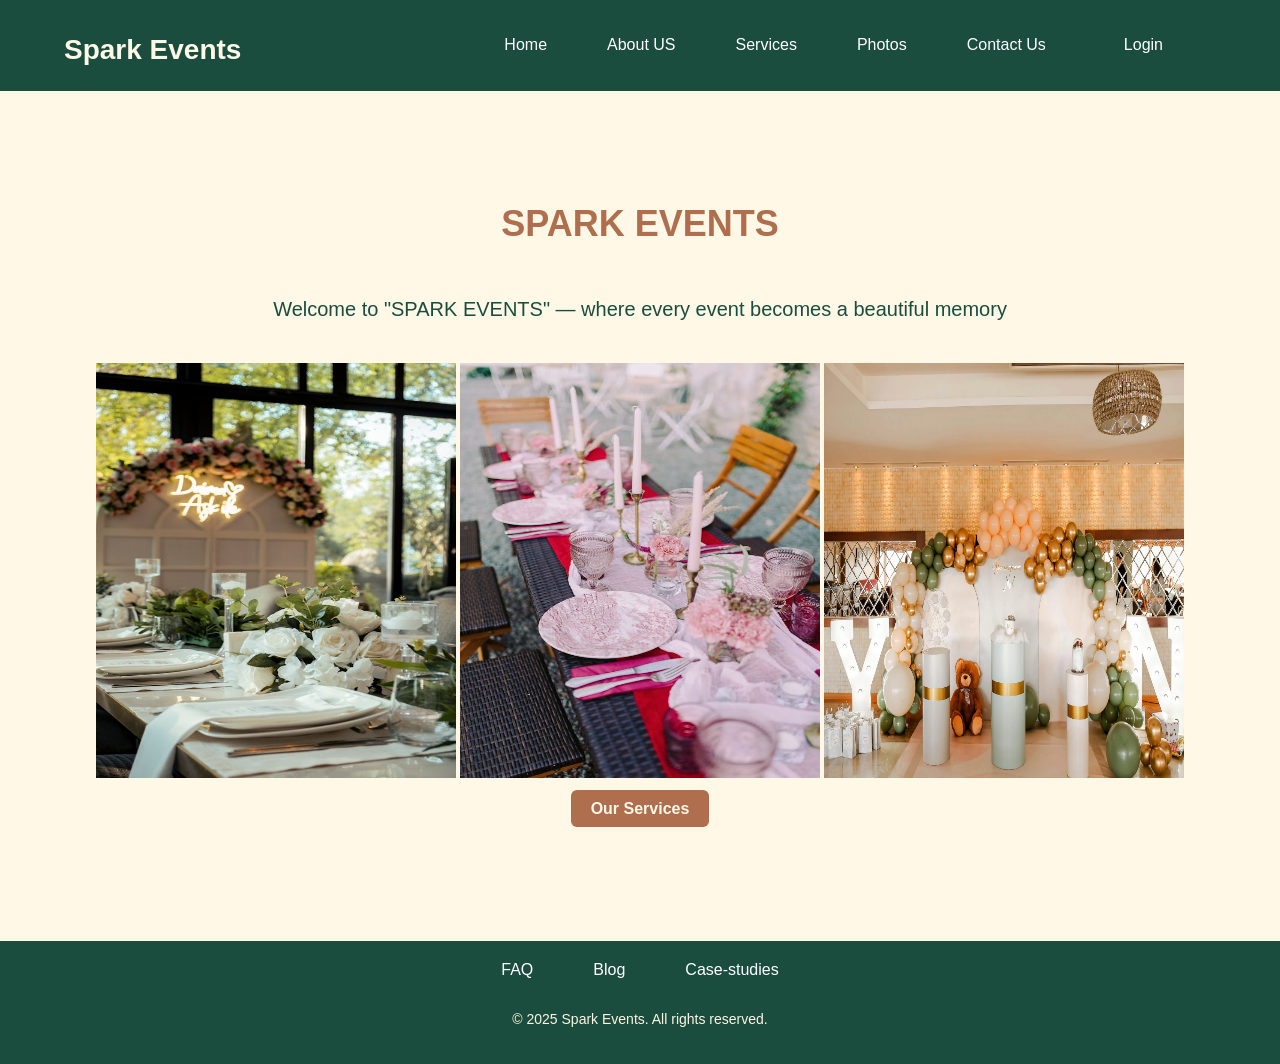
==== index.html @ 06bce685 "Add files via upload" ====
<!DOCTYPE html>
<html lang="en">
<head>
    <meta charset="UTF-8">
    <meta name="viewport" content="width=device-width, initial-scale=1.0">
    <title>Spark Events | Events Planner</title>
    <link rel="stylesheet" href="index.css">
    <link rel="stylesheet" href="about.html">
</head>
<body>
    <header>
        <div class="Container">
        <h1 class="logo">Spark Events</h1>
        <nav class="navbar">
            <ul class="nav-links">
                <li><a href="index.html">Home</a></li>
                <li><a href="about.html">About US</a></li>
                <li><a href="services.html">Services</a></li>
                <li><a href="gallery.html">Photos</a></li>
                <li><a href="contact.html">Contact Us</a></li>
                <li><a href="login.html" class="btn-login">Login</a></li>
            </ul>
        </nav>
    </div>
</header>

<section class="hero">
<div class="hero-text">
<h1>SPARK EVENTS</h1><br>
<p>Welcome to "SPARK EVENTS" — where every event becomes a beautiful memory</p> <br>

<img src="img1.jpeg" alt="wedding" width="360" height="415">
<img src="img2.jpeg" alt="birthady" width="360" height="415">
<img src="img3.webp" alt="birthday" width="360" height="415"><br><br>
<a href="services.html" class="btn"> Our Services</a>
</div>
</section>

<footer class="footer">
     <div class="footer-links">
            <div class="nav-links">
                <a href="FAQ.html">FAQ</a>
                <a href="Blog.html">Blog</a>
                <a href="Case-studies.html">Case-studies</a>
            </div>
            <p>&copy; 2025 Spark Events. All rights reserved.</p>
        </div>

</footer>
</body>
</html>
---- index.css ----
body{
    font-family: 'cairo' , sans-serif;
    margin: 0;
    padding: 0;
    background-color: #FFF8E7;
    direction: rtl;
}
.navbar {
    display: flex;
    justify-content: center;
    align-items: center;
    padding: 20px;
    gap: 30px;
  }
  .nav-links {
    list-style: none;
    display: flex;
    gap: 30px;
    margin: 0;
    padding: 0;
  }
  
  .nav-links a {
    text-decoration: none;
    color: #FFF8E7;
    font-weight: 500;
  }

  .btn-login{
  background-color: #1B4D3E;
  color: #AF6E4D;
  padding: 8px 16px;
  border-radius: 5px;
  font-weight: bold;
  border: 2px solid #1B4D3E;
  transition: all 0.3s ease;
  text-decoration: none;
}

.btn-login:hover{
  background-color: #AF6E4D;
  color: white;
}

header{
    background-color:#1B4D3E;
    color: #FFF8E7;
    padding: 15px 0;
}

.Container{
width: 90%;
margin: auto;
display: flex;
justify-content: space-between;
align-items: center;
}

.logo{
    font-size: 28px;
    font-weight: bold;
    color: #FFF8E7;
}


.hero{
  background-size: cover;
  background-position: center;
  height: 90vh;
  display: flex;
  align-items: center;
  justify-content: center;
  text-align: center;
  color:#1B4D3E;
}

.hero-text h1 {
    font-size: 36px;
    margin-bottom: 10px;
  }
  
  .hero-text p {
    font-size: 20px;
    margin-bottom: 20px;
  }
  
  .btn {
    background-color: #AF6E4D;
    padding: 10px 20px;
    color: #FFF8E7;
    text-decoration: none;
    border-radius: 6px;
    font-weight: bold;
    text-align: center;
    
  }
  .btn:hover {
    opacity: 0.9;
  }
  
  footer {
    background-color: #1B4D3E;
    color: #FFF8E7;
    text-align: center;
    padding: 15px;
    margin-top: 40px;
    display: flex;
    justify-content: center;
    align-items: center;
    padding: 20px;
    gap: 30px;
  }

/* --------
About Us page
----------*/

  body {
    margin: 0;
    font-family: 'Segoe UI', sans-serif;
    background-color: #FFF8E7;
    color: #1B4D3E;
    direction: ltr;
  }
  
  .about {
    padding: 60px 20px;

  }
  
  .container {
    max-width: 800px;
    margin: auto;
    border-radius: 12px;
    box-shadow: 0 4px 12px rgba(175, 110, 77, 0.2);
    padding: 40px;
  }
  

  h1 {
    color: #AF6E4D;
    text-align: center;
    font-size: 36px;
    margin-bottom: 10px;
  }
  
  .intro {
    font-size: 18px;
    text-align: center;
    margin-bottom: 30px;
  }
  
  .brand {
    font-weight: bold;
    color: #AF6E4D;
  }
  
  .section {
    margin-bottom: 30px;
  }
  
  h2 {
    color: #AF6E4D;
    font-size: 24px;
    margin-bottom: 10px;
  }
  
  p {
    font-size: 16px;
    line-height: 1.6;
  }
  
  .reasons {
    list-style: none;
    padding-left: 0;
  }
  
  .reasons li {
    margin-bottom: 8px;
    font-size: 16px;
  }

  .work-image {
    margin-top: 40px;
    text-align: center;
  }
  
  
  /*Services page */

  .services-section {
    text-align: center;
    padding: 50px;
    background-color: #FFF8E7;
    font-family: 'Cairo', sans-serif;
  }
  
  .services-section h2 {
    font-size: 32px;
    color: #1B4D3E;
    margin-bottom: 30px;
  }
  
  .services-container {
    display: flex;
    justify-content: center;
    flex-wrap: wrap;
    gap: 30px;
  }
  
  .service-card {
    background-color: white;
    border-radius: 12px;
    box-shadow: 0 4px 10px rgba(0, 0, 0, 0.1);
    width: 500px;
    padding:20px;
    transition: transform 0.3s ease;
  }
  
  .service-card:hover {
    transform: translateY(-5px);
  }
  
  .service-card img {
    width: 500px;
    height: 340px;
    border-radius: 10px;
    object-fit: cover;
  }
  
  .service-card h3 {
    color: #AF6E4D;
    margin-top: 15px;
  }
  
  .service-card p {
    color: #333;
    font-size: 15px;
  }

  .cta-section {
  text-align: center;
  background-color: #fef6e4; 
  padding: 60px 20px;
  margin-top: 80px;
  border-radius: 12px;
  box-shadow: 0 4px 10px rgba(0,0,0,0.05);
}

.cta-section h2 {
  font-size: 1.5 rem;
  color: #1B4D3E;
  margin-bottom: 30px;
}

.cta-buttons .btn {
  text-decoration: none;
  padding: 12px 24px;
  border-radius: 6px;
  margin: 0 10px;
  font-weight: bold;
  transition: background-color 0.3s ease;
}

.cta-buttons .btn {
  background-color: #AF6E4D; 
  color: #FFF8E7;
}

.cta-buttons .btn.secondary {
  background-color: #e6b566; 
}

.cta-buttons .btn:hover {
  opacity: 0.9;
  
}

/*-------------
 GALLERY PAGE 
 --------------
 */

  .gallery-section h1, h2 {
      text-align: center;
      color: #AF6E4D;
    }

    .gallery {
      display: grid;
      grid-template-columns: repeat(auto-fit, minmax(270px, 1fr));
      gap: 15px;
      margin-top: 30px;
    }

    .gallery img {
      width: 100%;
      height: 340px;
      object-fit: cover;
      border-radius: 10px;
      box-shadow: 0 4px 6px rgba(0,0,0,0.1);
      transition: transform 0.3s ease;
    }

    .gallery img:hover {
      transform: scale(1.05);
    }

    /* ----------
    CONTACT US PAGE 
    -------------
    */
    .contact-body{
    background-image: url(img1.jpeg);
    background-size:cover;
    background-position: center;
    background-repeat: no-repeat;
    margin: 0;
    min-height: 100vh;
    flex-direction: column;
    }

    .contact-container {
      max-width: 600px;
      margin: 0 auto;
      margin-top: 35px;
      background-color: rgba(255, 255, 255, 0.9);
      padding: 30px;
      border-radius: 12px;
      box-shadow: 0 4px 10px rgba(0,0,0,0.2);
    }

    .contact-container h2 {
      text-align: center;
      color: #AF6E4D;
      margin-bottom: 20px;
    }

    fieldset{

      border: 2px solid #1B4D3E;
      border-radius: 9px;
      padding: 20px;
    }

    legend{
      font-weight: bold;
      color: #1B4D3E;
      padding: 0 10px;
    }

    form div {
      margin-bottom: 15px;
    }

    label {
      display: block;
      font-weight: bold;
      margin-bottom: 5px;
      color: #1B4D3E;
    }

    input, select, textarea {
      width: 95%;
      padding: 10px;
      border: 1px solid #1B4D3E;
      border-radius: 7px;
      font-size: 15px;
      transition: border 0.3s ease;
    }

    input:focus, select:focus, textarea:focus {
      border-color: #8a3e36;
      outline: none;
    }
    /*-----------------
    LOGIN PAGE
    -------------------
    */
    .login-body{
    background-image: url(img7.jpeg);
    background-size:cover;
    background-position: center;
    background-repeat: no-repeat;
    margin: 0;
    min-height: 100vh;
    flex-direction: column;
    }

    .login-container {
      max-width: 500px;
      margin: 0 auto;
      margin-top: 155px;
      background-color: rgba(255, 255, 255, 0.9);
      padding: 30px;
      border-radius: 12px;
      box-shadow: 0 7px 16px rgba(0,0,0,0.2);
      margin-bottom: 230px;

    }

    input, select, textarea {
      width: 95%;
      padding: 10px;
      border: 2px solid #1B4D3E;
      border-radius: 7px;
      font-size: 15px;
      transition: border 0.3s ease;
    }

    .login-btn{
    margin-left: 130px;
    background-color: #AF6E4D;
    padding: 10px 20px;
    color: #FFF8E7;
    text-decoration: none;
    border-radius: 6px;
    font-weight: bold;
    text-align: center;
    border: 1px solid ;
    width: 200px;
    height: 45px;
    
  }
  .login-btn:hover {
    opacity: 0.9;
  }

  .nav-links a{
  color: white;
  text-decoration: none;
  margin: 0 15px;
  margin-bottom: 15px;
  font-size: 16px;
  transition: white 0.3s ease;
}

  .nav-links a:hover{
  color: antiquewhite;

}

  .footer-links p{
  font-size: 14px;
  color: #fef6e4;
}

/*--------------
FAQ PAGE 
----------------
*/

.FAQ {
  max-width: 1100px;
  margin: 0 auto;
  padding: 60px 20px;
}

.FAQ h1 {
  text-align: center;
  font-size: 2.5rem;
  margin-bottom: 40px;
  color: #AF6E4D;
}

.FAQ-grid {
  display: flex;
  flex-wrap: wrap;
  gap: 20px;
  justify-content: center;
}

.FAQ-card {
  background-color: #fff;
  padding: 25px 20px;
  border-radius: 12px;
  box-shadow: 0 2px 10px rgba(0,0,0,0.06);
  flex: 1 1 300px;
  transition: transform 0.3s ease, box-shadow 0.3s ease;
}

.FAQ-card:hover {
  transform: translateY(-5px);
  box-shadow: 0 6px 18px rgba(0,0,0,0.1);
}

.FAQ-card h3 {
  font-size: 1.25rem;
  margin-bottom: 10px;
  color: #1B4D3E;
}

.FAQ-card p {
  font-size: 1rem;
  line-height: 1.6;
  color: #666;
}

/*------------
BLOG PAGE
--------------
*/

.Blog{
  text-align: center;
  padding: 60px 20px 30px;
  background-color: #FFF8E7;
}

.Blog h1 {
  font-size: 2.5rem;
  color: #AF6E4D;
  margin-bottom: 10px;
}

.Blog p {
  font-size: 1.1rem;
  color: #777;
}

.Blog-grid {
  display: flex;
  flex-wrap: wrap;
  gap: 30px;
  max-width: 1200px;
  margin: 0 auto;
  padding: 30px 20px;
  justify-content: center;
}

.Blog-card {
  background-color: #fff;
  border-radius: 12px;
  box-shadow: 0 4px 12px rgba(0,0,0,0.06);
  overflow: hidden;
  max-width: 340px;
  transition: transform 0.3s ease;
  text-align: left;
}

.Blog-card:hover {
  transform: translateY(-5px);
}

.Blog-card img {
  width: 100%;
  height: 200px;
  object-fit: cover;
}

.Blog-content {
  padding: 20px;
}

.Blog-content h2 {
  font-size: 1.25rem;
  color: #1B4D3E;
  margin-bottom: 10px;
}

.Blog-content p {
  font-size: 1rem;
  color: #555;
  margin-bottom: 15px;
}

.Blog-content a {
  text-decoration: none;
  color: #00bcd4;
  font-weight: bold;
}

.Blog-content a:hover {
  text-decoration: underline;
}

/*--------------
CASE-STUDIES PAGE 
-----------------
*/

.CASE-Studies {
      max-width: 1200px;
      margin: 90px auto;
      padding: 0 20px;
      display: grid;
      grid-template-columns: repeat(auto-fit, minmax(280px, 1fr));
      gap: 30px;
    }

.Card {
      background: rgb(255, 255, 255);
      padding: 20px;
      border-radius: 12px;
      box-shadow: 0 4px 12px rgba(0,0,0,0.08);
      transition: transform 0.3s ease;
    }

.Card:hover {
      transform: translateY(-5px);
    }

.Card h2 {
      color: #AF6E4D;
      font-size: 1.3rem;
      margin-top: 0;
    }

.Card p, .card ul {
      font-size: 0.95rem;
    }

.Card ul {
      padding-left: 18px;
    }
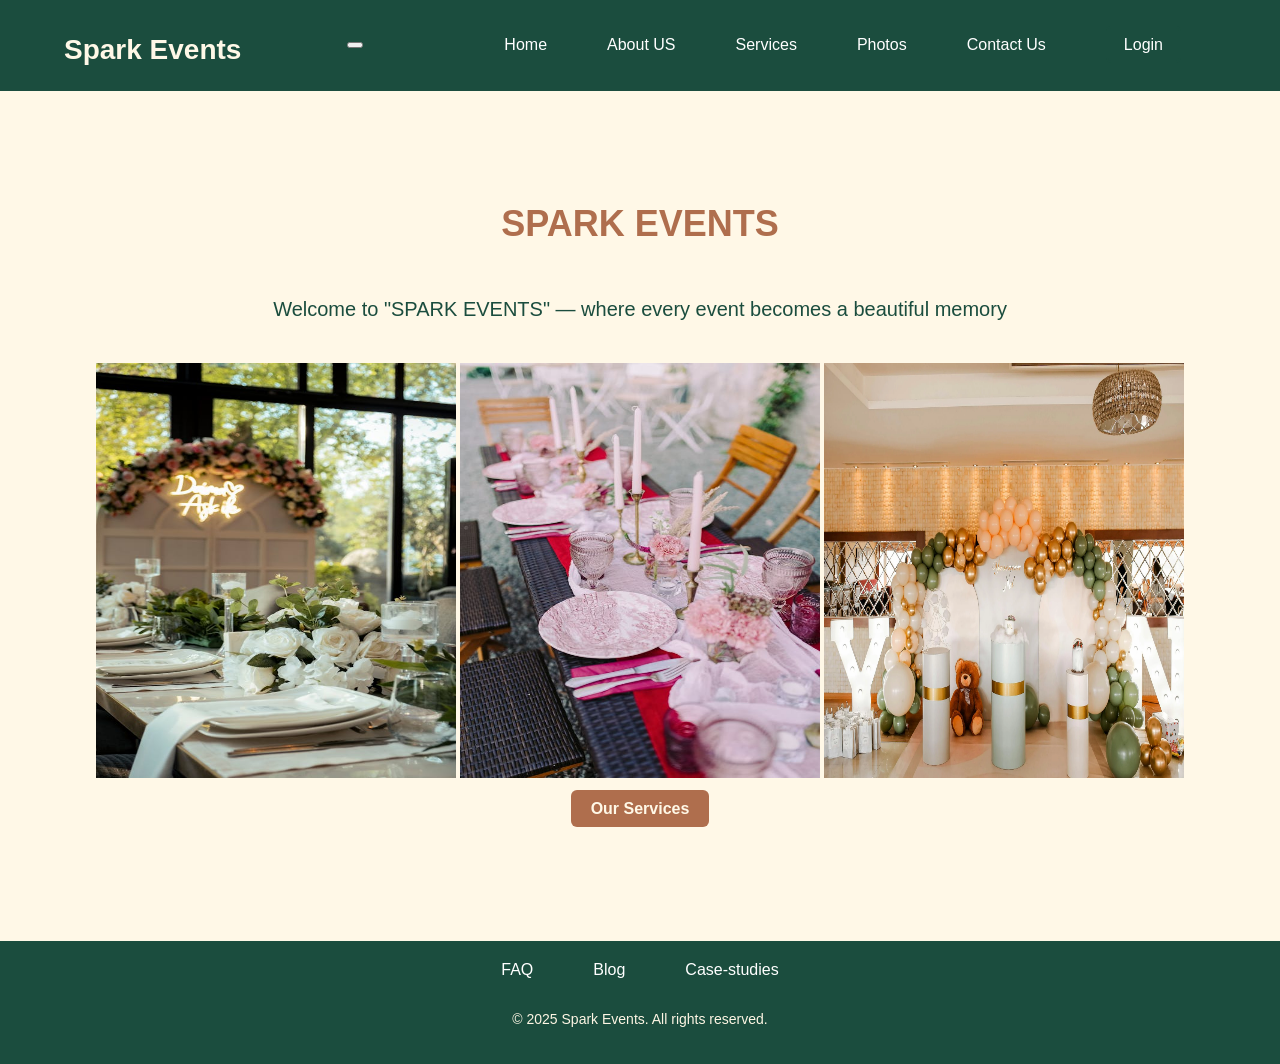
==== commit a163195a: "Update index.html" ====
--- a/index.html
+++ b/index.html
@@ -1,5 +1,6 @@
 <!DOCTYPE html>
 <html lang="en">
+
 <head>
     <meta charset="UTF-8">
     <meta name="viewport" content="width=device-width, initial-scale=1.0">
@@ -7,37 +8,41 @@
     <link rel="stylesheet" href="index.css">
     <link rel="stylesheet" href="about.html">
 </head>
+
 <body>
     <header>
         <div class="Container">
-        <h1 class="logo">Spark Events</h1>
-        <nav class="navbar">
-            <ul class="nav-links">
-                <li><a href="index.html">Home</a></li>
-                <li><a href="about.html">About US</a></li>
-                <li><a href="services.html">Services</a></li>
-                <li><a href="gallery.html">Photos</a></li>
-                <li><a href="contact.html">Contact Us</a></li>
-                <li><a href="login.html" class="btn-login">Login</a></li>
-            </ul>
-        </nav>
-    </div>
-</header>
+            <h1 class="logo">Spark Events</h1>
+            <button class="hamburger" id="hamburger" aria-label="Toggle navigation">
+                <span></span><span></span><span></span>
+            </button>
+            <nav class="navbar" id="navbar">
+                <ul class="nav-links">
+                    <li><a href="index.html">Home</a></li>
+                    <li><a href="about.html">About US</a></li>
+                    <li><a href="services.html">Services</a></li>
+                    <li><a href="gallery.html">Photos</a></li>
+                    <li><a href="contact.html">Contact Us</a></li>
+                    <li><a href="login.html" class="btn-login">Login</a></li>
+                </ul>
+            </nav>
+        </div>
+    </header>
 
-<section class="hero">
-<div class="hero-text">
-<h1>SPARK EVENTS</h1><br>
-<p>Welcome to "SPARK EVENTS" — where every event becomes a beautiful memory</p> <br>
+    <section class="hero">
+        <div class="hero-text">
+            <h1>SPARK EVENTS</h1><br>
+            <p>Welcome to "SPARK EVENTS" — where every event becomes a beautiful memory</p> <br>
 
-<img src="img1.jpeg" alt="wedding" width="360" height="415">
-<img src="img2.jpeg" alt="birthady" width="360" height="415">
-<img src="img3.webp" alt="birthday" width="360" height="415"><br><br>
-<a href="services.html" class="btn"> Our Services</a>
-</div>
-</section>
+            <img src="img1.jpeg" alt="wedding" width="360" height="415">
+            <img src="img2.jpeg" alt="birthady" width="360" height="415">
+            <img src="img3.webp" alt="birthday" width="360" height="415"><br><br>
+            <a href="services.html" class="btn"> Our Services</a>
+        </div>
+    </section>
 
-<footer class="footer">
-     <div class="footer-links">
+    <footer class="footer">
+        <div class="footer-links">
             <div class="nav-links">
                 <a href="FAQ.html">FAQ</a>
                 <a href="Blog.html">Blog</a>
@@ -46,6 +51,15 @@
             <p>&copy; 2025 Spark Events. All rights reserved.</p>
         </div>
 
-</footer>
+    </footer>
+    <script>
+        const btn = document.getElementById('hamburger');
+        const nav = document.getElementById('navbar');
+        btn.addEventListener('click', () => {
+            btn.classList.toggle('open');
+            nav.classList.toggle('open');
+        });
+    </script>
 </body>
-</html>+
+</html>
